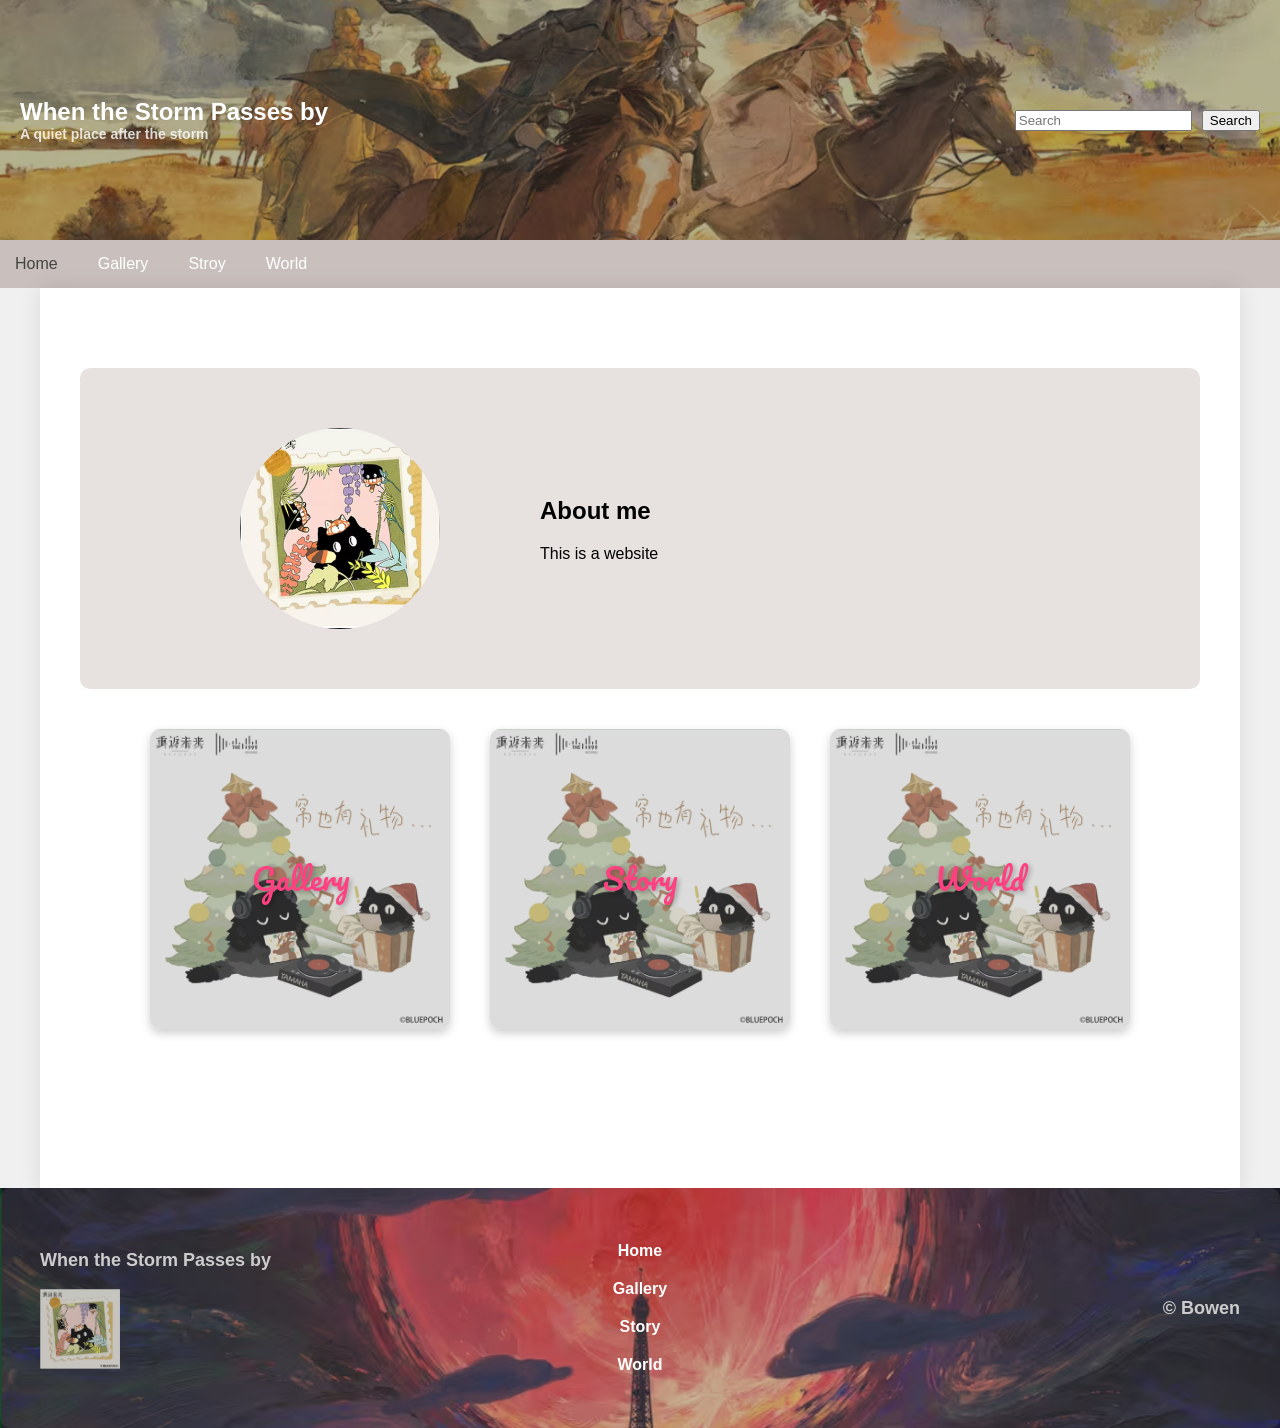
==== index.html @ 9a70c2fe "Add files via upload" ====
<!doctype html>
<html>
  <head>
    <!--Font-->
    <link
      href="https://fonts.googleapis.com/css2?family=Pacifico&display=swap"
      rel="stylesheet"
    />

    <title>When the Storm Passes by</title>
    <!--CSS file-->
    <link rel="stylesheet" href="CSS/style.css" />
  </head>

  <body>
    <!--JS file-->
    <script src="JS/script.js"></script>

    <!--Header-->
    <div class="header banner">
      <div class="header-content">
        <div class="logo">When the Storm Passes by</div>
        <div class="subtitle">A quiet place after the storm</div>
      </div>

      <div class="top-right">
        <input type="text" placeholder="Search" />
        <button>Search</button>
      </div>
    </div>

    <div class="navbar">
      <a href="index.html" class="active">Home</a>
      <a href="gallery.html">Gallery</a>
      <a href="story.html">Stroy</a>
      <a href="world.html">World</a>
    </div>

    <!--Main content-->
    <div class="page-wrapper">
      <div class="main">
        <div class="about">
          <div class="about-container">
            <div class="about-image">
              <img src="Images/Page2.png" alt="profile" />
            </div>
            <div class="about-text">
              <h2>About me</h2>
              <p>This is a website</p>
            </div>
          </div>
        </div>

        <div class="card-container">
          <div class="card card1">
            <a href="gallery.html">
              <p class="fancy-text">Gallery</p>
            </a>
          </div>
          <div class="card card2">
            <a href="story.html">
              <p class="fancy-text">Story</p>
            </a>
          </div>
          <div class="card card3">
            <a href="world.html">
              <p class="fancy-text">World</p>
            </a>
          </div>
        </div>
      </div>
    </div>

    <!--Footer-->
    <div class="footer banner">
      <div class="footer-left">
        <p>When the Storm Passes by</p>
        <img src="Images/Page2.png" class="footer-logo" />
      </div>

      <div class="footer-nav">
        <a href="index.html">Home</a>
        <a href="gallery.html">Gallery</a>
        <a href="story.html">Story</a>
        <a href="world.html">World</a>
      </div>

      <div class="footer-right">
        <p>© Bowen</p>
      </div>
    </div>
  </body>
</html>
---- CSS/style.css ----
/*CSS*/
body {
  font-family: Arial;
  background-color: #f0f0f0;
  margin: 0;
  min-height: 100vh;
}
.page-wrapper {
  max-width: 1200px;
  margin: 0 auto; /* 居中 */

  background: white; /* 内容背景 */
  min-height: 100vh; /* 撑满高度 */

  box-shadow: 0 0 20px rgba(0, 0, 0, 0.1);
}

.banner {
  background-size: cover;
  background-position: center;

  display: flex;
  align-items: center;
  justify-content: center;

  color: white;
  font-size: 24px;
  font-weight: bold;
}

/*Header section*/
.header {
  height: 200px;
  background-image: url("../Images/Banner.png");
  position: relative;
  display: flex;
  justify-content: space-between; /* Separate lieft and right */
  align-items: center;
  padding: 20px;
}
.header::before {
  content: "";
  position: absolute;
  inset: 0; /*Simplify code*/
  background: rgba(65, 64, 64, 0.4);
}
/*Separate title*/
.header .logo {
  position: relative;
  z-index: 1;
}
.header-content {
  display: flex;
  flex-direction: column;
}
.subtitle {
  font-size: 14px;
  opacity: 0.8;
}
.top-right {
  display: flex;
  gap: 10px;
  position: relative;
}

/*Naviation Bar*/
.navbar {
  display: flex;
  justify-content: left;
  /*justify-content: space-between;*/
  padding: 15px 40px;
  gap: 40px;

  background-color: #c9c0bd;
  padding: 15px;
}
.navbar a {
  color: white;
  text-decoration: none; /*Clear link style*/
  font-size: 16px;
}
.navbar a:hover {
  color: #ff7340;
}
/*Highlight current page*/
.navbar a.active {
  color: #434343;
}

/*Main section*/
.main {
  padding: 40px;
  flex: 1;
  justify-content: center;
  gap: 20px;
  flex-wrap: wrap;
}

.buttons {
  padding: 10px 20px;
  font-size: 16px;
  cursor: pointer;
  margin-bottom: 20px;
  display: flex;
  gap: 10px;
}

/*Font section*/
.fancy-text {
  font-family: "Pacifico", cursive;
  font-size: 30px;
  color: #ff4081;
  text-shadow: 2px 2px 5px rgba(0, 0, 0, 0.3);
  animation: glow 1s infinite;
}
/*Animation*/
@keyframes glow {
  0% {
    text-shadow: 0 0 5px red;
  }
  50% {
    text-shadow: 0 0 20px yellow;
  }
  100% {
    text-shadow: 0 0 5px blue;
  }
}

.about {
  background-color: #e7e1df;
  padding: 60px 40px;
  gap: 40px;
  border-radius: 10px; /*layer design*/
  margin: 40px 0;
}
.about-container {
  display: flex;
  justify-content: space-between;
  align-items: center;

  gap: 40px;
  max-width: 800px;
  margin: 0 auto;
}
.about-text {
  max-width: 500px;
  flex: 1;
}
.about-image img {
  width: 200px;
  border-radius: 50%;
  flex: 1;
  display: flex;
  justify-content: center;
}
@media (max-width: 768px) {
  .about-container {
    flex-direction: column;
    text-align: center;
  }
}

/*Card section - Page link*/
.card-container {
  display: flex;
  flex-wrap: wrap;
  justify-content: center;
  gap: 40px;
  margin: 40px 0;
}
.card {
  flex: 1 1 250px;
  max-width: 300px;
  height: 300px;

  background-size: cover; /* 铺满 */
  background-position: center; /* 居中裁剪 */

  display: flex;
  align-items: center;
  justify-content: center;
  flex-direction: column;

  color: white;
  font-size: 20px;

  border-radius: 10px;
  box-shadow: 0 4px 10px rgba(0, 0, 0, 0.2);
  position: relative;

  transition: transform 0.3s;
}
.card1 {
  background-image: url("../Images/Test.png");
}
.card2 {
  background-image: url("../Images/Test.png");
}
.card3 {
  background-image: url("../Images/Test.png");
}
.card {
  position: relative;
}

.card::before {
  content: "";
  position: absolute;
  inset: 0;
  background: rgba(141, 141, 141, 0.3);
  border-radius: 10px;
}
.card p {
  position: relative;
  z-index: 1;
}
/*Mouse Hover*/
.card:hover {
  transform: scale(1.05);
}
.card img {
  width: 160px;
  margin-bottom: 10px;
  max-width: 100%;
}
/*Remove link format*/
.card a {
  text-decoration: none;
  color: inherit;
}

/*Footer section*/
.footer {
  display: flex;
  justify-content: space-between;
  position: relative;

  padding: 20px 40px;
  align-items: center;
  height: 200px;

  background-image: url("../Images/Footer.png");
  font-size: 18px;
}
.footer-nav {
  display: flex;
  flex-direction: column;
  align-items: center;
  gap: 20px;

  /*Move nav to center*/
  position: absolute;
  left: 50%;
  transform: translateX(-50%);
}
.footer a {
  color: white;
  text-decoration: none; /*Clear link style*/
  font-size: 16px;
}
/*Mouse Hover*/
.footer a:hover {
  color: #8a3815;
}
.footer-logo {
  height: 80px;
  margin-bottom: 10px;
}
.footer::before {
  content: "";
  position: absolute;
  inset: 0;
  background: rgba(86, 86, 86, 0.3);
  border-radius: 10px;
}
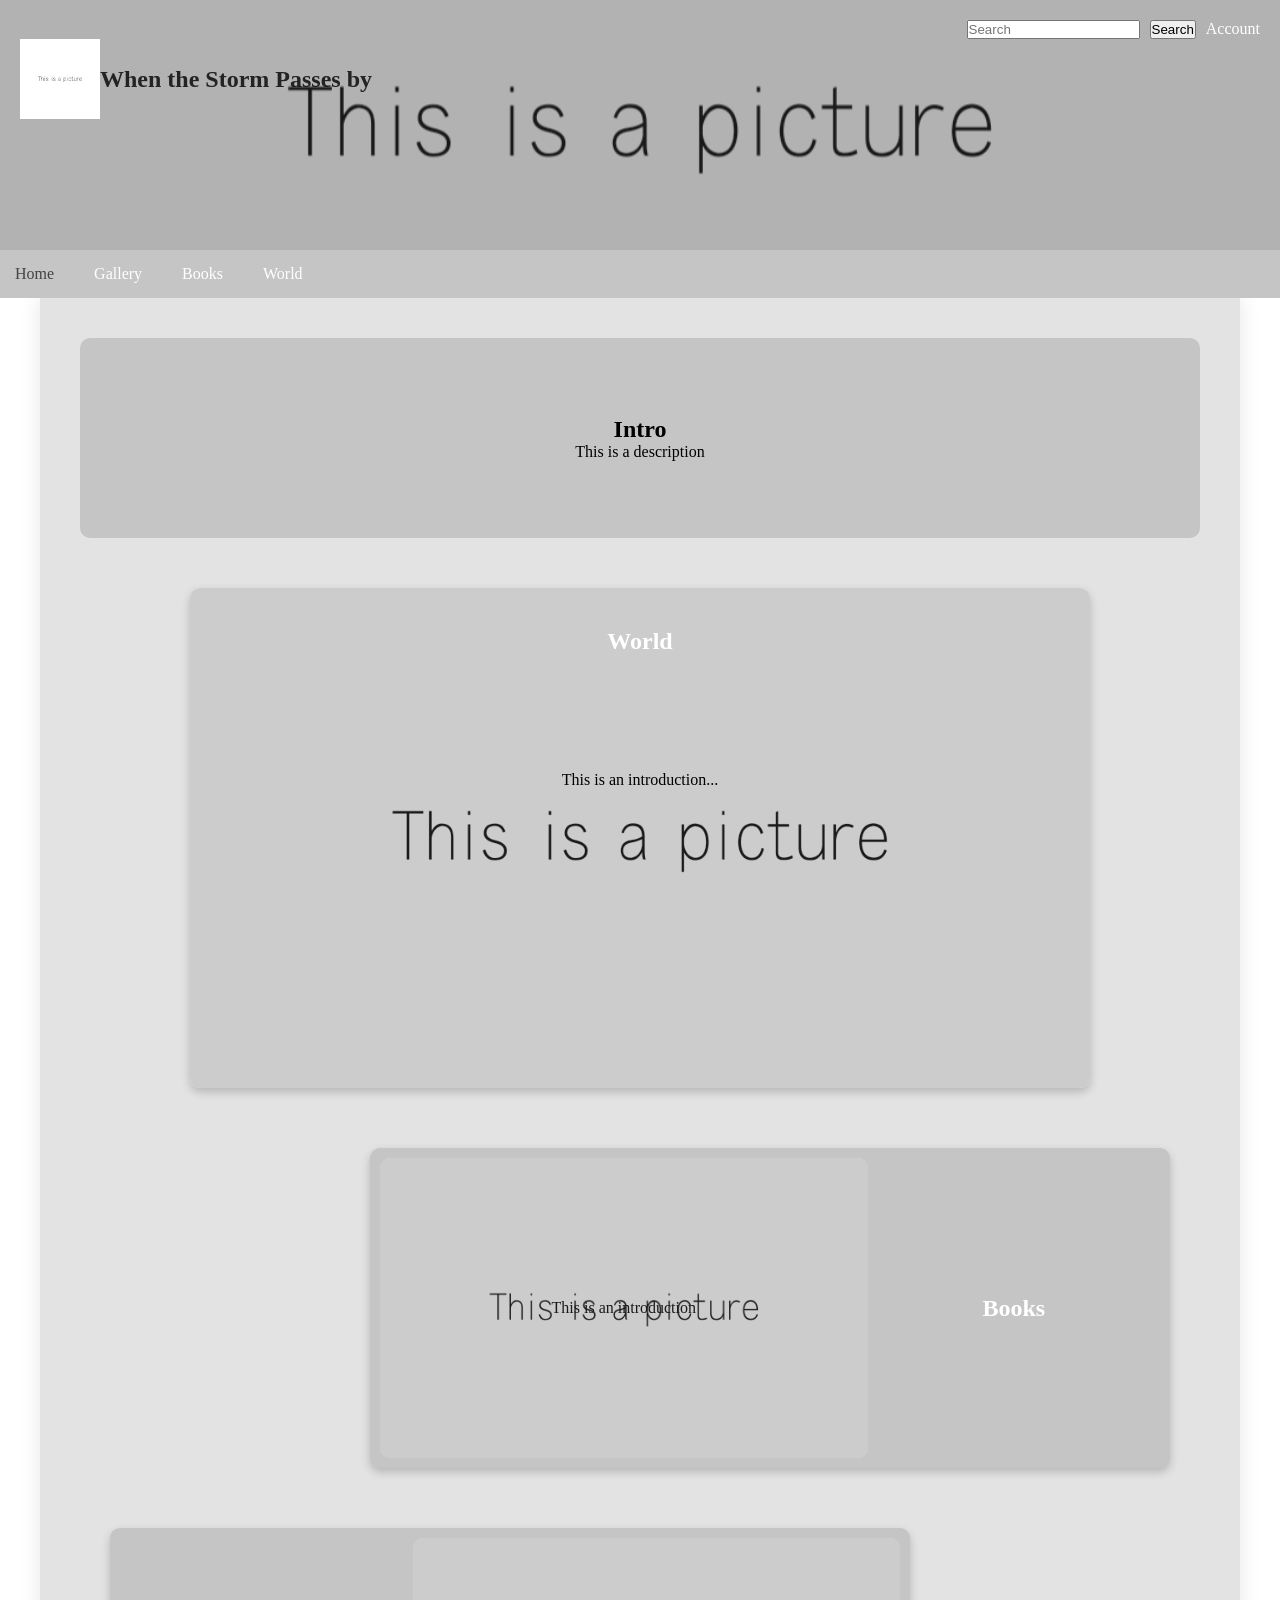
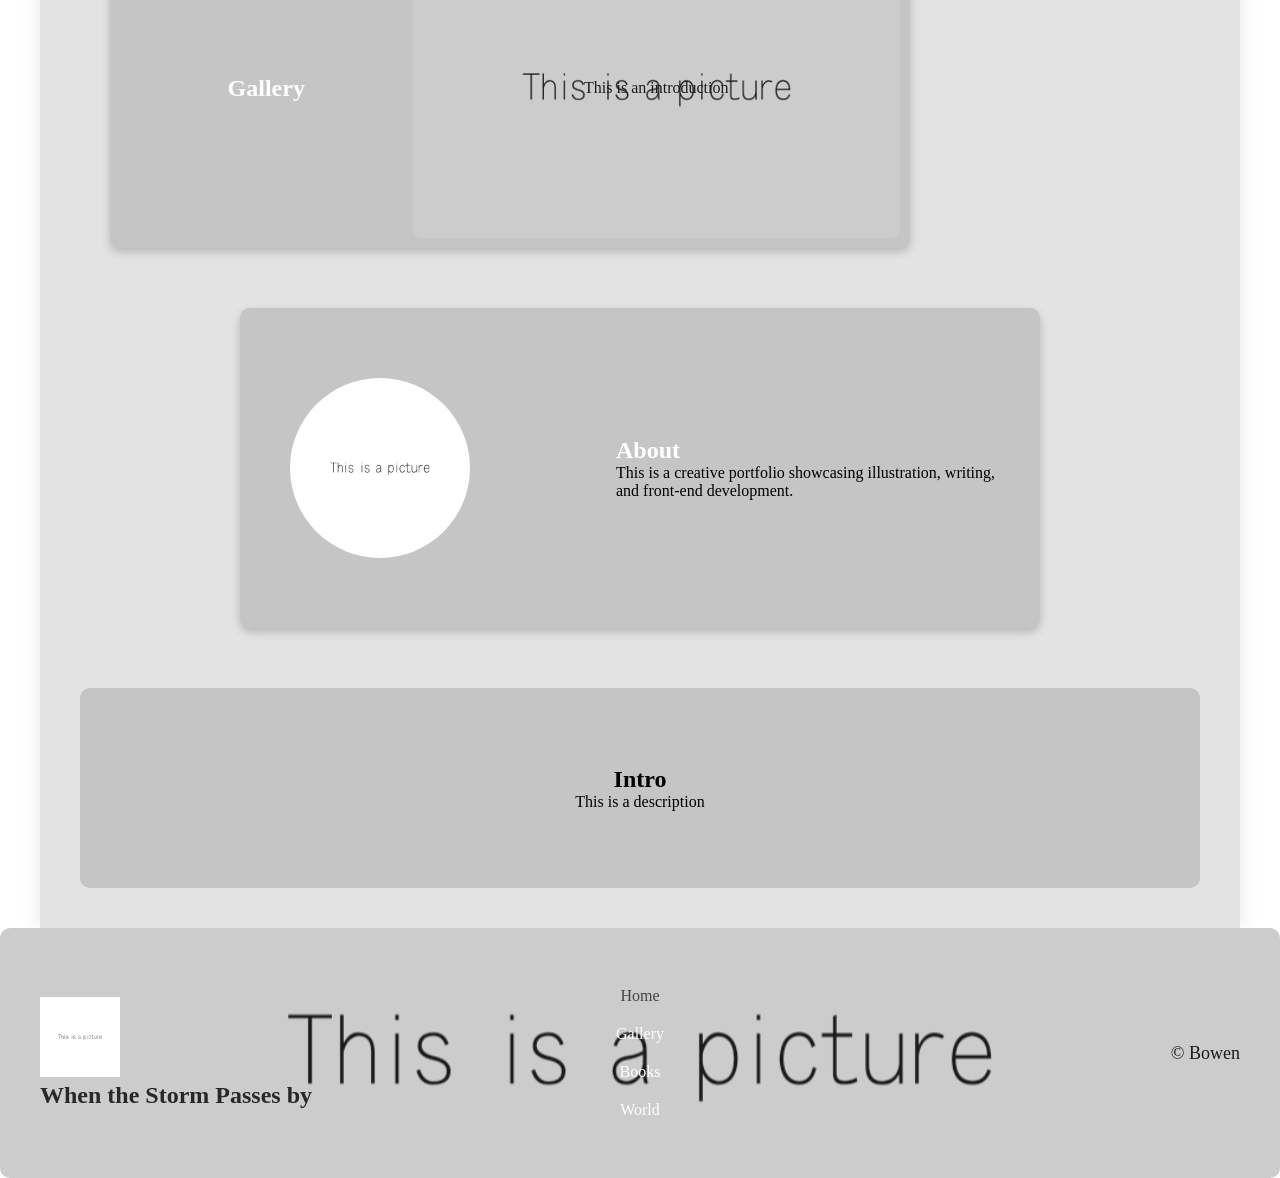
==== commit fefdaefd: "index.html Update code" ====
--- a/index.html
+++ b/index.html
@@ -1,93 +1,111 @@
 <!doctype html>
 <html>
   <head>
-    <!--Font-->
-    <link
-      href="https://fonts.googleapis.com/css2?family=Pacifico&display=swap"
-      rel="stylesheet"
-    />
+    <title>When the Storm Passes by</title>
 
-    <title>When the Storm Passes by</title>
-    <!--CSS file-->
-    <link rel="stylesheet" href="CSS/style.css" />
+    <link rel="stylesheet" href="style.css" />
+    <link rel="stylesheet" href="home.css" />
   </head>
 
   <body>
-    <!--JS file-->
-    <script src="JS/script.js"></script>
-
     <!--Header-->
-    <div class="header banner">
-      <div class="header-content">
-        <div class="logo">When the Storm Passes by</div>
-        <div class="subtitle">A quiet place after the storm</div>
-      </div>
-
-      <div class="top-right">
+    <header class="banner">
+      <div class="utility-bar">
         <input type="text" placeholder="Search" />
         <button>Search</button>
+        <a href="#">Account</a>
       </div>
-    </div>
+      <div class="header-brand">
+        <img class="site-logo" src="Images/Picture2.jpg" alt="Site logo" />
+        <h1 class="site-title">When the Storm Passes by</h1>
+      </div>
+    </header>
 
-    <div class="navbar">
+    <nav class="header-nav">
       <a href="index.html" class="active">Home</a>
-      <a href="gallery.html">Gallery</a>
-      <a href="story.html">Stroy</a>
-      <a href="world.html">World</a>
-    </div>
+      <a href="Gallery/gallery.html">Gallery</a>
+      <a href="Books/books.html">Books</a>
+      <a href="World/world.html">World</a>
+    </nav>
 
     <!--Main content-->
     <div class="page-wrapper">
-      <div class="main">
-        <div class="about">
-          <div class="about-container">
-            <div class="about-image">
-              <img src="Images/Page2.png" alt="profile" />
-            </div>
-            <div class="about-text">
-              <h2>About me</h2>
-              <p>This is a website</p>
+      <main>
+        <div class="intro-words">
+          <h2>Intro</h2>
+          <p>This is a description</p>
+        </div>
+
+        <!--World-->
+        <section class="world">
+          <div class="world-title">
+            <a href="World/world.html"><h2>World</h2></a>
+          </div>
+          <div class="world-map">
+            <p>This is an introduction...</p>
+          </div>
+        </section>
+
+        <!--Books-->
+        <section class="sections-share section-right">
+          <div class="sections-image books-img">
+            <div class="sections-overlay">
+              <p>This is an introduction</p>
             </div>
           </div>
+          <div class="sections-title">
+            <a href="Books/books.html"><h2>Books</h2></a>
+          </div>
+        </section>
+
+        <!--Gallery-->
+        <section class="sections-share section-left">
+          <div class="sections-title">
+            <a href="Gallery/gallery.html"><h2>Gallery</h2></a>
+          </div>
+          <div class="sections-image gallery-img">
+            <div class="sections-overlay">
+              <p>This is an introduction</p>
+            </div>
+          </div>
+        </section>
+
+        <!--About-->
+        <section class="about">
+          <div class="about-author">
+            <img src="Images/Picture2.jpg" alt="Profile" />
+          </div>
+          <div class="about-text">
+            <a href="#"><h2>About</h2></a>
+            <p>
+              This is a creative portfolio showcasing illustration, writing, and
+              front-end development.
+            </p>
+          </div>
+        </section>
+
+        <div class="intro-words">
+          <h2>Intro</h2>
+          <p>This is a description</p>
         </div>
-
-        <div class="card-container">
-          <div class="card card1">
-            <a href="gallery.html">
-              <p class="fancy-text">Gallery</p>
-            </a>
-          </div>
-          <div class="card card2">
-            <a href="story.html">
-              <p class="fancy-text">Story</p>
-            </a>
-          </div>
-          <div class="card card3">
-            <a href="world.html">
-              <p class="fancy-text">World</p>
-            </a>
-          </div>
-        </div>
+      </main>
+    </div>
+    <!--Footer-->
+    <footer>
+      <div class="footer-brand">
+        <img class="site-logo" src="Images/Picture2.jpg" alt="Site logo" />
+        <p class="site-title">When the Storm Passes by</p>
       </div>
-    </div>
-
-    <!--Footer-->
-    <div class="footer banner">
-      <div class="footer-left">
-        <p>When the Storm Passes by</p>
-        <img src="Images/Page2.png" class="footer-logo" />
-      </div>
-
-      <div class="footer-nav">
-        <a href="index.html">Home</a>
-        <a href="gallery.html">Gallery</a>
-        <a href="story.html">Story</a>
-        <a href="world.html">World</a>
-      </div>
-
-      <div class="footer-right">
+      <nav class="footer-nav">
+        <a href="index.html" class="active">Home</a>
+        <a href="Gallery/gallery.html">Gallery</a>
+        <a href="Books/books.html">Books</a>
+        <a href="World/world.html">World</a>
+      </nav>
+      <div class="media"></div>
+      <div class="rights">
         <p>© Bowen</p>
       </div>
-    </div>
+    </footer>
   </body>
 </html>
--- a/style.css
+++ b/style.css
@@ -0,0 +1,142 @@
+* {
+  margin: 0;
+  padding: 0;
+  box-sizing: border-box;
+}
+
+header {
+  position: relative;
+  height: 250px;
+  padding: 20px;
+}
+header::before {
+  content: "";
+  position: absolute;
+  inset: 0; /*Simplify code*/
+  background: rgba(63, 63, 63, 0.4);
+}
+
+.banner {
+  background-size: cover;
+  background-position: center;
+  background-image: url("Images/Picture1.jpg");
+}
+
+.utility-bar {
+  display: flex;
+  gap: 10px;
+  position: relative;
+  justify-content: right;
+}
+
+.header-brand {
+  display: flex;
+  justify-content: left;
+  align-items: center;
+}
+.site-logo {
+  position: relative;
+  width: 80px;
+  height: auto;
+}
+.site-title {
+  font-size: 24px;
+  opacity: 0.8;
+  font-weight: bold;
+}
+
+/*Naviation Bar*/
+nav {
+  display: flex;
+  padding: 15px 40px;
+  gap: 40px;
+  position: relative;
+  z-index: 1;
+}
+.header-nav {
+  justify-content: left;
+  background-color: #c5c5c5;
+  padding: 15px;
+}
+
+main {
+  padding: 40px;
+  flex: 1;
+  justify-content: center;
+  gap: 20px;
+  flex-wrap: wrap;
+}
+.page-wrapper {
+  max-width: 1200px;
+  margin: 0 auto; /* 居中 */
+
+  background: #e0e0e0e5; /* 内容背景 */
+  min-height: 100vh; /* 撑满高度 */
+
+  box-shadow: 0 0 20px rgba(0, 0, 0, 0.1);
+}
+
+footer {
+  display: flex;
+  justify-content: space-between;
+  position: relative;
+
+  padding: 20px 40px;
+  align-items: center;
+  height: 250px;
+
+  background-image: url("Images/Picture1.jpg");
+  background-size: cover;
+  background-position: center;
+  font-size: 18px;
+}
+footer::before {
+  content: "";
+  position: absolute;
+  inset: 0;
+  background: rgba(86, 86, 86, 0.3);
+  border-radius: 10px;
+}
+.footer-nav {
+  flex-direction: column;
+  align-items: center;
+  gap: 20px;
+  /*Move nav to center*/
+  position: absolute;
+  left: 50%;
+  transform: translateX(-50%);
+}
+
+a {
+  color: white;
+  text-decoration: none; /*Clear link style*/
+  font-size: 16px;
+  z-index: 1;
+}
+a:hover {
+  color: #b7b7b7;
+}
+/*Highlight current page*/
+a.active {
+  color: #434343;
+}
+
+.section-right {
+  margin: 60px 30px 60px auto;
+}
+.section-left {
+  margin: 60px auto 60px 30px;
+}
+
+.intro-words {
+  display: flex;
+  flex-direction: column;
+  justify-content: center;
+  align-items: center;
+
+  padding: 20px;
+  height: 200px;
+
+  border-radius: 10px;
+  background-color: #c5c5c5;
+}
--- a/home.css
+++ b/home.css
@@ -0,0 +1,127 @@
+/*World Section*/
+.world {
+  padding: 40px;
+  position: relative;
+
+  border-radius: 10px; /*layer design*/
+  margin: 50px auto;
+  max-width: 900px;
+  height: 500px;
+
+  background-image: url(Images/Picture4.jpg);
+  background-position: center;
+  background-size: cover;
+
+  box-shadow: 0 4px 10px rgba(0, 0, 0, 0.2);
+  transition: transform 0.3s;
+}
+.world::before {
+  content: "";
+  position: absolute;
+  inset: 0;
+  background: rgba(86, 86, 86, 0.3);
+  border-radius: 10px;
+  z-index: 0;
+}
+.world-title {
+  display: flex;
+  justify-content: center;
+  align-items: center;
+}
+.world-map {
+  display: flex;
+  justify-content: center;
+  align-items: center;
+
+  position: relative;
+  height: 250px;
+}
+
+/*Books & Gellery Sections*/
+.sections-share {
+  background-color: #c5c5c5;
+  padding: 10px;
+  border-radius: 10px; /*layer design*/
+
+  display: flex;
+  justify-content: space-between;
+  max-width: 800px;
+
+  box-shadow: 0 4px 10px rgba(0, 0, 0, 0.2);
+  transition: transform 0.3s;
+}
+.sections-image {
+  background-position: center;
+  background-size: cover;
+  border-radius: 10px;
+
+  display: flex;
+  justify-content: center;
+  align-items: center;
+  position: relative;
+
+  height: 300px;
+  flex: 1.25;
+}
+.sections-image::before {
+  content: "";
+  position: absolute;
+  inset: 0;
+  background: rgba(86, 86, 86, 0.3);
+  border-radius: 10px;
+  z-index: 0;
+}
+
+.sections-title {
+  display: flex;
+  justify-content: center;
+  align-items: center;
+  flex: 0.75;
+}
+
+.books-img {
+  background-image: url(Images/Picture4.jpg);
+}
+.gallery-img {
+  background-image: url(Images/Picture4.jpg);
+}
+
+/*About Section*/
+.about {
+  background-color: #c5c5c5;
+  padding: 60px 40px;
+  gap: 40px;
+  border-radius: 10px; /*layer design*/
+  margin: 60px auto;
+
+  display: flex;
+  justify-content: space-between;
+  align-items: center;
+
+  max-width: 800px;
+  box-shadow: 0 4px 10px rgba(0, 0, 0, 0.2);
+  transition: transform 0.3s;
+}
+.about-text {
+  max-width: 500px;
+  flex: 0.8;
+}
+.about-author img {
+  width: 200px;
+  padding: 10px;
+  border-radius: 50%;
+  flex: 1;
+  display: flex;
+  justify-content: center;
+}
+
+/*Share function*/
+section:hover {
+  transform: scale(1.05);
+}
+@media (max-width: 768px) {
+  section {
+    flex-direction: column;
+    text-align: center;
+  }
+}
